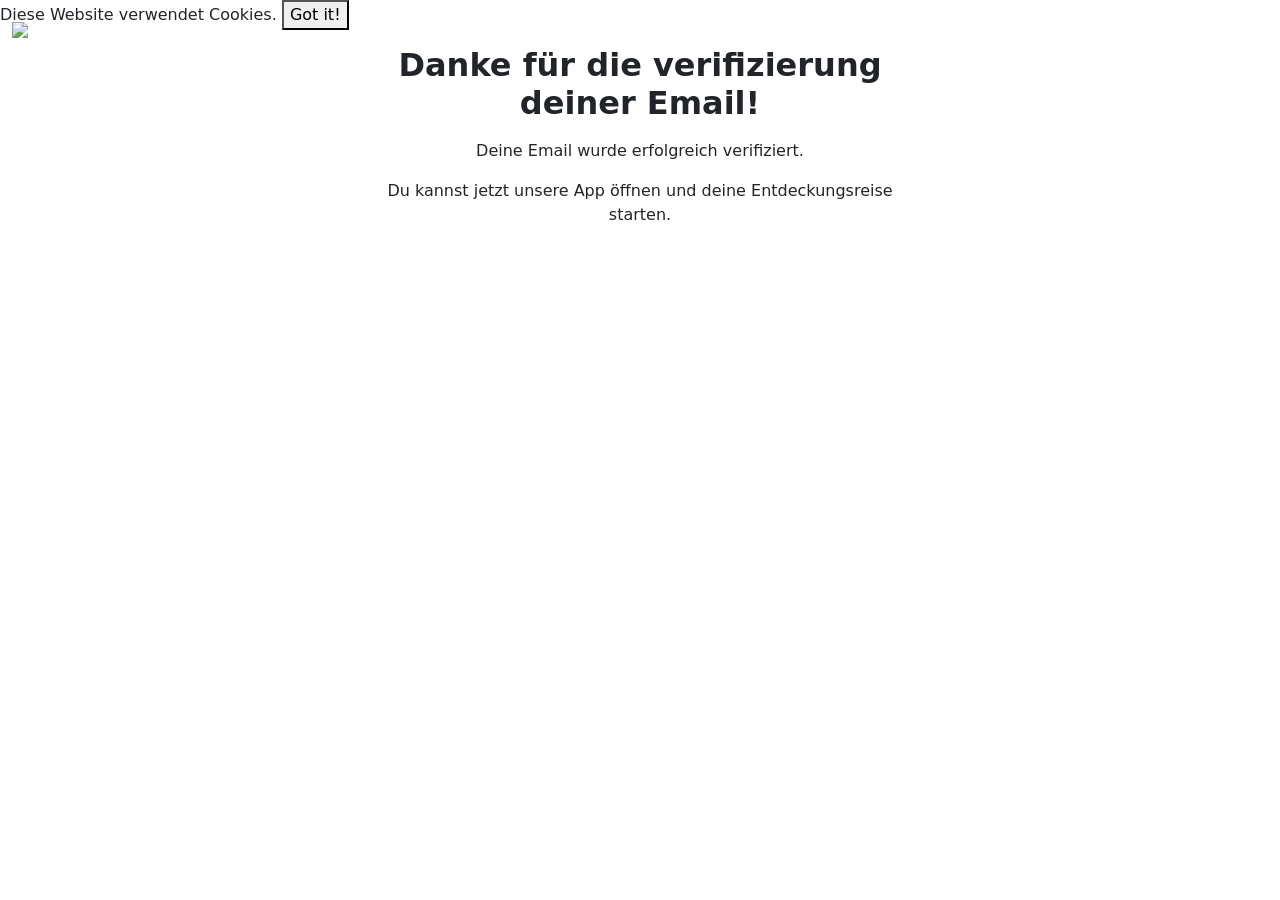
==== index.html @ 57340a86 "changed name" ====
<!DOCTYPE html>
<html>
<style>
    @media only screen and (min-width: 680px) {
        .hide-pc {
            display: none;
        }
    }
</style>

<head>
    <meta charset="utf-8" />
    <meta name="viewport" content="width=device-width, initial-scale=1, shrink-to-fit=no" />
    <meta name="description" content="verify email" />
    <meta name="author" content="Devcrud" />
    <title>Verifiziere deine Email</title>

    <!-- Latest Bootstrap 5.2 CSS from CDN -->
    <link href="https://cdn.jsdelivr.net/npm/bootstrap@5.2.0-beta1/dist/css/bootstrap.min.css" rel="stylesheet"
        integrity="sha384-0evHe/X+R7YkIZDRvuzKMRqM+OrBnVFBL6DOitfPri4tjfHxaWutUpFmBp4vmVor" crossorigin="anonymous" />

    <!-- Bootstrap styles -->
    <link rel="stylesheet" href="../assets/css/custom.css" />

    <!-- Styles -->
    <style>
        #registerbutton {
            display: block;
            margin: 0 auto;
            width: 30%;
            min-width: 230px;
            max-width: 300px;
        }

        .parallax-container {
            display: flex;
            flex-direction: column;
            align-items: center;
            justify-content: center;
        }

        .parallax-container-text {
            width: 80%;
            text-align: center;
            max-width: 550px;
        }

        .parallax-container-headline {
            font-size: 2rem;
            font-weight: 700;
            margin-bottom: 1rem;
            width: 90%;
            max-width: 600px;
            text-align: center;
        }
    </style>

    <!-- Appwrite -->
    <script src="https://cdn.jsdelivr.net/npm/appwrite@11.0.0" crossorigin="anonymous"></script>
    <script type="application/javascript">
        const { Client, Account } = Appwrite;
        try {
            const client = new Client();
            client
                .setEndpoint("https://cloud.appwrite.io/v1")
                .setProject("67486b6f0030cdb9f305");

            const account = new Account(client);

            const urlParams = new URLSearchParams(window.location.search);
            const userId = urlParams.get("userId");
            const secret = urlParams.get("secret");

            const promise = account.updateVerification(userId, secret);

            promise.then(
                function (error) {
                    console.log(error); // Failure
                }
            );
        } catch (error) {
            console.log(error); // Error
        }
    </script>

    <!-- Deep link -->
    <script src="js/deep-link.js"></script>
</head>

<body data-spy="scroll" data-target=".navbar" data-offset="40" id="verify">
    <!-- NavBar -->
    <nav class="navbar navbar-expand-lg fixed-top">
        <div class="container-fluid">
            <a class="navbar-brand" href="index.html">
                <img src="../assets/imgs/wegepaten_no_text_156.png" class="brand-img" />
            </a>
        </div>
    </nav>

    <!--cookie consent popup-->
    <div class="cookie-consent hide_cookie">
        <p class="cookie-consent__text">
            Diese Website verwendet Cookies.
            <button class="cookie-consent__button">Got it!</button>
        </p>
    </div>

    <!-- Background -->
    <div class="parallax-container">
        <h1 class="parallax-container-headline">
            Danke für die verifizierung deiner Email!
        </h1>
        <p class="parallax-container-text">
            Deine Email wurde erfolgreich verifiziert.
        </p>
        <p class="parallax-container-text">
            Du kannst jetzt unsere App
            öffnen und deine Entdeckungsreise starten. </p>
        <!-- Deep link button -->
        <p class="hide-pc">
            <a class="btn" id="registerbutton" href="wegepaten://launch" data-app="wegepaten://launch">
                <i>Zur App 🎉</i>
            </a>
        </p>
    </div>
</body>

</html>
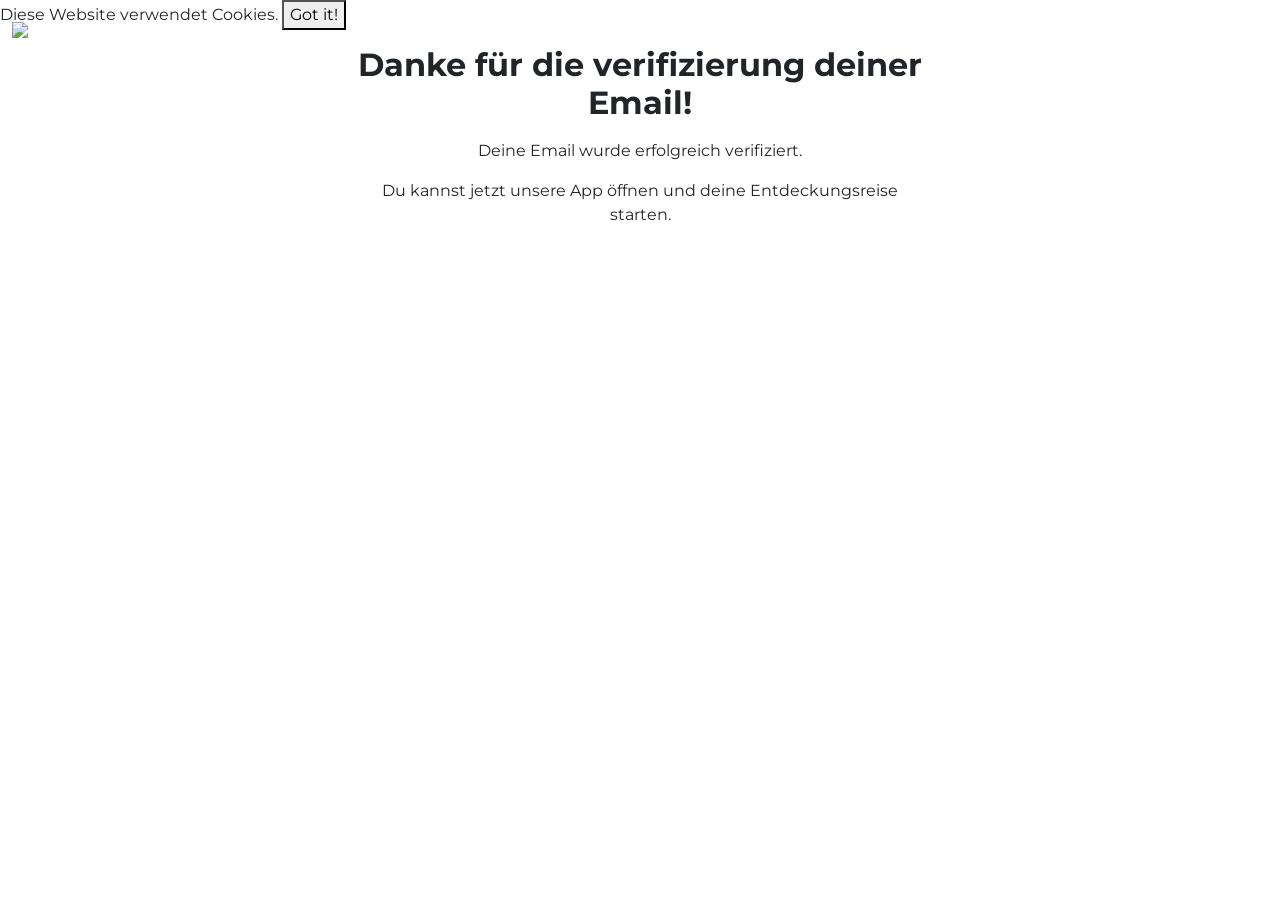
==== commit cd71eafb: "added css" ====
--- a/index.html
+++ b/index.html
@@ -20,7 +20,7 @@
         integrity="sha384-0evHe/X+R7YkIZDRvuzKMRqM+OrBnVFBL6DOitfPri4tjfHxaWutUpFmBp4vmVor" crossorigin="anonymous" />
 
     <!-- Bootstrap styles -->
-    <link rel="stylesheet" href="../assets/css/custom.css" />
+    <link rel="stylesheet" href="../custom.css" />
 
     <!-- Styles -->
     <style>
--- a/custom.css
+++ b/custom.css
@@ -0,0 +1,1028 @@
+@import url('https://fonts.googleapis.com/css?family=Montserrat');
+@import url('https://fonts.googleapis.com/css?family=Poppins');
+
+body {
+    font-family: "Montserrat";
+}
+
+html, body {
+    max-width: 100%;
+    overflow-x: hidden;
+}
+
+.btn-primary {
+    background-color:#fd7426 ;
+    border-color: #fd7426;
+    color:black;
+}
+
+.btn-primary:hover {
+    background-color: #fff;
+    border-color: #fd7426;
+    color: #495c5d;
+}
+
+.navbar-nav .nav-link.active {
+    color: #fd7426 !important;
+}
+
+.navbar-nav .nav-item {
+    padding-right: 0.5rem;
+}
+
+.edda-text{
+    font-family: "Montserrat";
+    font-weight: bold;
+    background: linear-gradient(
+            to right, #fd7427, #fd7427,
+             #0F4257, #0F4257);
+    background-clip: border-box;
+    -webkit-background-clip: text;
+    -webkit-text-fill-color: transparent;
+    font-size: 2rem;
+}
+#registerbutton{
+    position: relative;
+    z-index: 4;
+
+    padding: 15px 30px;
+    text-align: center;
+    text-transform: uppercase;
+    transition: 0.5s;
+    background-size: 200% auto;
+    color: white;
+    border-radius: 10px;
+    display: inline-block;
+    border: 0px;
+    font-weight: 700;
+    box-shadow: 0px 0px 14px -7px #f09819;
+    background-image: linear-gradient(45deg, #FF512F 0%, #F09819  51%, #FF512F  100%);
+    cursor: pointer;
+    user-select: none;
+    -webkit-user-select: none;
+    touch-action: manipulation;
+}
+
+#registerbutton:hover {
+  background-position: right center;
+  /* change the direction of the change here */
+  color: #fff;
+  text-decoration: none;
+}
+
+#registerbutton:active {
+  transform: scale(0.95);
+}
+
+.disclaimer-eddalaunch{
+    text-align: center;
+    font-family: "Poppins";
+    background-color: #ff3636;
+    font-size: 1.5em;
+    color: #fff;
+    box-shadow: 0px 0px 20px 20px rgba(73, 92, 93, 0.1);
+
+}
+
+
+.smartphone-pic{
+    height: 90vh;
+    width: auto;
+    padding-top: 10vh;
+
+}
+
+.smartphone-text{
+    padding-top: 20%;
+    padding-bottom: 20%;
+    padding-left: 10%;
+
+}
+
+
+
+.subtext-front{
+    font-family: "Montserrat";
+    font-weight: normal;
+    font-size: 1.5rem;
+    font-style: normal;
+    color: #495c5d;
+}
+
+.mainsubtext-front{
+    font-family: "Montserrat";
+    font-weight: normal;
+    font-size: 1rem;
+    font-style: oblique;
+    color: #495c5d;
+}
+
+.maintext-front{
+    font-family: "Poppins";
+    font-weight:bolder;
+    font-size: 3rem;
+    color: #495c5d;
+
+}
+
+#front-site{
+    background-image: linear-gradient(to top, white 0%, #DAE4E6 60%)
+}
+
+
+
+svg{
+    display: inline-block;
+    height: 100%;
+}
+
+.bedda {
+	background-image: url(../imgs/upper_image_newe.jpg);
+	background-repeat: no-repeat;
+    background-size: cover;
+    background-position-x: 43%;
+    background-position:center;
+    z-index: 2;
+}
+
+#second-explain-field{
+    max-width: 1400px;
+    margin-bottom: 5%;
+    border-radius: 5px;
+    box-shadow: 0px 0px 20px 20px rgba(73, 92, 93, 0.1);
+    /*background: #000428; /* fallback for old browsers */
+    /*background: -webkit-linear-gradient(to bottom, rgba(253, 116, 39, 1), rgba(253, 116, 39, .4)); /* Chrome 10-25, Safari 5.1-6 */
+    /*background: linear-gradient(to bottom, rgba(253, 116, 39, 1), rgba(253, 116, 39, .4)); /* W3C, IE 10+/ Edge, Firefox 16+, Chrome 26+, Opera 12+, Safari 7+ */
+}
+
+.left-explain{
+    padding: 10%;
+    padding-top: 25%;
+    padding-bottom: 25%;
+    font-family: "Montserrat";
+    font-size: 3rem;
+    font-style: normal;
+    text-align: center;
+    color: #495c5d;
+    z-index: 2;
+}
+
+.right-explain{
+    padding: 5%;
+
+    font-family: "Poppins";
+    font-size: 1rem;
+    font-style: normal;
+    text-align: left;
+    color: #495c5d;
+    max-width: 70%;
+    border-radius: 6px;
+   /* box-shadow: 2px 2px 2px 1px rgba(73, 92, 93, 0.6);*/
+    z-index: 2;
+    display: inline-block;
+    
+  
+}
+
+#right-explain{
+    display: flex;
+    justify-content: center;
+    align-items: center; 
+}
+
+#left-explain{
+    display: flex;
+    justify-content: center;
+    align-items: center; 
+}
+
+#rectimation-path{
+    stroke: #fd7427;
+    stroke-width: 15px;
+    stroke-linecap: round;
+    stroke-linejoin: round;
+    fill: transparent;
+    transition: fill 250ms;
+}
+
+#rectimation{
+    margin-top: 10vh;
+    margin-left:5%;
+    position: absolute;
+    width: 15rem;
+    height: 15rem;
+    z-index: 1;
+}
+
+
+
+#geotag-path{
+    stroke: #fd7427;
+    stroke-width: 5px;
+    stroke-linecap: round;
+    stroke-linejoin: round;
+    fill: transparent;
+    transition: fill 250ms;
+    top: 0 !important;
+}
+
+#third-explain-field{
+    max-width: 1400px;
+    margin-bottom: 5%;
+    display: flex;
+justify-content: center;
+align-items: center; 
+}
+
+#icon-cards{
+    background-color: #fff;
+    margin-left: 2%;
+    margin-right: 2%;
+    margin-top: 3%;
+    margin-bottom: 3%;
+    height: 55vh;
+    width: auto;
+    padding: 2%;
+    align-items: center;
+    border-radius: 5px;
+    box-shadow: 0px 0px 20px 20px rgba(73, 92, 93, 0.1);
+    max-height: 40vh;
+}
+
+#icons-home{
+    display: flex;
+    height: 8rem;
+    width: auto;
+    margin: 4vh;
+}
+
+#website-explain-animation-1{
+    height: 70vh;
+    width: auto;
+}
+
+#website-explain-animation-2{
+display: flex;
+justify-content: center;
+align-items: center; 
+}
+
+
+
+#st-explain-animation-text{
+    display: flex;
+    justify-content: center;
+    align-items: center;
+    font-family: "Montserrat";
+    font-size: 1.5rem;
+    font-style:normal;
+    font-weight: bold;
+    color:#495c5d;
+}
+
+#st-explain-animation-subtext{
+    padding-left: 2%;
+    padding-right: 2%;
+    font-family: "Poppins";
+    font-style: normal;
+    color:#495c5d;
+}
+
+@media  screen and (min-width: 1840px){
+
+    .line-container{
+        top: -30% !important;
+    }
+
+    .subtext-front{
+        font-family: "Montserrat";
+        font-weight: normal;
+        font-size: 2.5rem;
+        font-style: italic;
+        color: #495c5d;
+    }
+    
+    .mainsubtext-front{
+        font-family: "Montserrat";
+        font-weight: normal;
+        font-size: 1.5rem;
+        font-style: oblique;
+        color: #495c5d;
+    }
+    
+    .maintext-front{
+        font-family: "Poppins";
+        font-weight: bolder;
+        font-size: 3.5rem;
+        color: #495c5d;
+    }
+
+}
+    
+
+
+@media screen and (min-width:900.1px) {
+
+    .line-container{
+        position:absolute;
+        top: -5%;
+        width: 100%;
+        height: 100%;
+        text-align: center;
+        overflow: hidden;
+        z-index: 3;
+        display: flex;
+        justify-content: center;
+        align-items: center; 
+    }
+
+
+    .text-in-pic {
+        transform: rotate(-4deg);
+        text-align: center;
+        position: relative;
+        display: block;
+        min-height: 20vh;
+        font-family:"Poppins";
+        font-weight: bold;
+        color: #fff;
+        top: -40px;
+        font-size: 4em;
+    }
+
+
+
+
+    #explain-animation-container{
+        height: 80vh;
+        padding-top: 0%;
+        display: flex;
+        justify-content: center;
+        align-items: center; 
+    }
+   /* .world-map {
+        background-position: center center;
+        background-image: url(../imgs/world_map.png);
+        background-repeat: no-repeat;
+        background-size: calc(110vw/2)
+    }*/
+}
+
+@media screen and (max-width:900px){
+
+    .line-container{
+        position:absolute;
+        top: 20%;
+        left: -40%;
+        width: 80%;
+        height: 80%;
+        text-align: center;
+        overflow: hidden;
+        z-index: 3;
+    }
+
+    .smartphone-text{
+        padding-top: 20% !important;
+        padding-bottom: 0% !important;
+        text-align: center;
+        padding-left: 3% !important;
+        padding-right: 3% !important;
+    }
+
+    .smartphone-pic{
+        height: auto !important;
+        max-width: 99%;
+        padding-top: 0 !important;
+    }
+
+    .bedda {
+        background-size: 280%;
+        background-position-x: 42%;
+    }
+
+    #st-explain-animation-text{
+        font-size: 1.5rem !important;
+        padding: 5%;
+    }
+
+    #website-explain-animation-1{
+        height: 60vh !important;
+        width: auto;
+    }
+
+    #rectimation{
+        margin-top: 0 !important;
+        margin-left:1% !important;
+        width: 8rem !important;
+        height: 8rem !important;
+    }
+
+    .left-explain{
+        padding: 5% !important;
+        padding-top: 2% !important;
+        padding-bottom: 2% !important;
+    }
+
+    .smartphone-image{
+
+        background-size: 30vh !important;
+    }
+
+    #edda-explain{
+        height: 69% !important;
+
+    }
+
+    .row{
+        height: 100%;
+    }
+
+    #explain-animation-container{
+        height: 60vh;
+        padding-top: 0%;
+        display: flex;
+        justify-content: center;
+        align-items: center; 
+    }
+    
+    .text-in-pic {
+        transform: rotate(-4deg);
+        text-align: center;
+        position: relative;
+        display: block;
+        font-family:"Poppins";
+        font-weight: bold;
+        color: #fff;
+        top: -40px;
+        font-size: xx-large;
+    }
+
+    .catcher-container {
+        min-height: 85vh !important;
+        }
+
+    .disclaimer-eddalaunch{
+        font-size: 1em !important;
+    }
+
+    #icons-home{
+        margin: 2vh !important;
+    }
+
+    
+    }
+
+#edda-explain{
+    position: relative;
+
+    width: auto;
+    height: 90vh;
+
+
+}
+
+
+
+
+.edda3d {
+	background-image: url(../imgs/edda_3d.jpg);
+	background-position: bottom center;
+	background-repeat: no-repeat;
+	background-size:cover;
+	background-attachment:fixed;
+}
+
+
+.triangle-topleft {
+    min-height: 14vh;
+    background: linear-gradient(-184deg, #fff 50%, rgba(255, 0, 0, 0) 0%);
+}
+
+.triangle-bottomright {
+    transform: rotate(180deg);
+    min-height: 14vh;
+    margin-bottom: -3vh;
+    background: linear-gradient(-184deg, #fff 50%, rgba(255, 0, 0, 0) 0%);
+}
+
+.triangle-topblue {
+    transform: rotate(180deg);
+    min-height: 14vh;
+    background: linear-gradient(-184deg, #D0DDDE 50%, rgba(255, 0, 0, 0) 0%);
+}
+
+
+
+.image-container {
+    max-height:600px;
+    max-width: 600px;
+    /* overflow:hidden; */
+    position: absolute;
+    margin-left: calc((100vw/4) * -1);
+    /* clip: rect(0px,60px,200px,0px); */
+  }
+
+  #catcher-video {
+    position: absolute;
+    left: 0;
+    width: 100%;
+    z-index: -1;
+  }
+
+
+
+
+
+
+.navbar-brand .brand-img {
+    width: 45px;
+    margin: -0.3125rem 0;
+}
+
+#catcher-video {
+    width: 100vw;
+    height: 100vh;
+    object-fit: cover;
+    position: absolute;
+    left: 0;
+    z-index: -1;
+}
+
+
+header#home > .container {
+    padding: 20px;
+}
+
+
+
+.contact-form {
+    margin: 10px;
+}
+
+
+
+.form-group {
+    margin: 0.4rem;
+}
+
+#registerform{
+    padding: 10%;
+}
+
+.catcher-container {
+
+min-height: 100vh;
+}
+
+.infos {
+    display: flex;
+
+}
+
+.ti-angle-down {
+    bottom: 2%;
+    width: 100%;
+    text-align: center;
+}
+.ti-angle-down:hover {
+    transition-duration: 300ms;
+    transition-timing-function: ease-in-out;
+    bottom: 3%;
+}
+
+/* edda supporter page */
+
+.headertext{
+    font-family: "Montserrat";
+    font-weight: bold;
+    font-size:xx-large;
+    margin-top:8vh;
+    padding: 2vh;
+    color: #495c5d;
+    background-color: #fff;
+}
+
+
+#supporter-explain {
+    font-family: "Poppins";
+    padding: 7%;
+    
+}
+
+#left-text{
+    border-left: #495c5d 2px solid;
+}
+
+
+
+
+
+@media screen and (min-width:900.1px) {
+    #supporter-video {
+        width: 100vw;
+        height: 35vh;
+        object-fit: cover;
+        position: absolute;
+        top: 12vh;
+        left: 0;
+        z-index: -1;
+    }
+
+    #supporter-explain{
+        padding-top: 33vh;
+    }
+
+    .supporter-button{
+        text-align: left;
+    }
+
+
+}
+
+@media screen and (max-width:900px){
+    #supporter-video {
+        width: 100%;
+        height: 20vh;
+        object-fit: cover;
+        position: absolute;
+        top: 12vh;
+        left: 0;
+        z-index: -1;
+    }
+
+    #supporter-explain{
+        padding-top: 18vh;
+    }
+
+    .supporter-button{
+        text-align: center;
+    }
+
+}
+
+
+
+.card {
+    position: relative;
+    /*make width and height 400px to fix the graphic bug of the link buttons in the card details*/
+    width: auto;
+    height: auto;
+    background: #000;
+}
+.card .image {
+    width: 100%;
+    height: 100%;
+    overflow: hidden;
+}
+.card .image img {
+    width: 100%;
+    transition: .5s;
+}
+.card:hover .image img {
+    opacity: .5;
+    transform: translateX(30%);/*100%*/
+}
+.card .details {
+    position: absolute;
+    top: 0%;
+    left: 0%;
+    width: 65%;/*100%*/
+    height: 100%;
+    background: #fd7427;
+    transition: .5s;
+    transform-origin: bottom;
+    transform: perspective(2000px) rotateY(-90deg);
+}
+.card:hover .details {
+    transform: perspective(2000px) rotateY(0deg);
+}
+.card .details .center {
+    padding: 20px;
+    text-align: center;
+    background: #fff;
+    position: absolute;
+    top: 50%;
+    transform: translateY(-50%);
+}
+.card .details .center h1 {
+    margin: 0;
+    padding: 0;
+    color: #ff3636;
+    line-height: 20px;
+    font-size: 20px;
+    text-transform: uppercase;
+}
+.card .details .center h1 span {
+    font-size: 14px;
+    color: #262626;
+}
+.card .details .center p {
+    margin: 10px 0;
+    padding: 0;
+    color: #262626;
+}
+.card .details .center ul {
+    margin: 10px auto 0;
+    padding: 0;
+    display: table;
+}
+.card .details .center ul li {
+    list-style: none;
+    margin: 0 5px;
+    float: left;
+}
+.card .details .center ul li a {
+    display: block;
+    background: #262626;
+    color: #fff;
+    width: 30px;
+    height: 30px;
+    line-height: 30px;
+    text-align: center;
+    transform: .5s;
+}
+.card .details .center ul li a:hover {
+    background: #ff3636;
+}
+
+
+/* edda supporter werden - page */
+
+.headersubtext{
+    font-family: "Poppins";
+    font-weight:thin;
+    font-size:large;
+    padding: 2vh;
+    color: #495c5d;
+}
+
+#advantages{
+    background-color: #fd7427;
+    font-size: large;
+    font-family: "Poppins";
+    text-align: center;
+    border-radius: 9vw;
+    color: #fff;
+
+    box-shadow: 0 0 0 4px #fff;
+}
+
+.line {
+    padding-top: 2vh;
+    border-bottom: 2px solid #495c5d;
+  }
+
+  .formsubtext{
+      font-family: "Poppins";
+      font-weight:lighter;
+      font-size:xx-large;
+      font-style: italic;
+      margin-top: 3vh;
+      padding: 2vh;
+      color: #495c5d;
+
+  }
+  
+
+  /*behind edda - page*/
+
+  .wrap-layer{
+    position: relative;
+  }
+
+  .wrap-layer2{
+    position: relative;
+    z-index: 4;
+  }
+
+  .background-layer{
+    position: absolute;
+    top: 2vh;
+    z-index: 1;
+    left: 7vh;
+  }
+
+  .background-layer2{
+    position: absolute;
+    top: 60vh;
+    z-index: 1;
+    right: 7vh;
+  }
+
+  .background-layer3{
+    position: absolute;
+    top: 76vh;
+    right: 7vh;
+    z-index: 1;
+  }
+
+
+
+  @media screen and (min-width:900.1px) {
+
+  .block1{
+    background-color: rgba(73, 92, 93, .6);
+      border-color: #fff;
+      border-radius: 5px;
+      border-style: solid;
+      color: #fff;
+      font-family: "Poppins";
+      text-align: left;
+      font-weight: normal;
+      font-size: normal;
+
+      margin-left: 25px;
+      max-width: 40%;
+      max-height: 150px;
+      padding: 10px;
+  }
+
+  #explain-animation-container{
+    height: 100vh;
+    display: flex;
+    justify-content: center;
+    align-items: center; 
+  }
+
+  .peoplepic{
+    background-image: url(../imgs/people.jpeg);
+    background-position: center center;
+    background-repeat: no-repeat;
+    background-size:cover;
+    background-attachment:absolute;
+    height: 200px;
+    display: flex;
+
+    align-items: center;
+
+}
+
+.europetext{
+    vertical-align: middle;
+    font-family: "Poppins";
+    font-size: larger;
+    font-weight: normal;
+    padding: 2vh;
+    color:#495c5d;
+    margin-right: 50%;
+ 
+}
+
+
+}
+
+@media screen and (max-width:900px){
+
+    .block1{
+        background-color: rgba(73, 92, 93, .6);
+        border-color: #fff;
+        border-radius: 5px;
+        border-style: solid;
+        color: #fff;
+        font-family: "Poppins";
+        text-align: left;
+        font-weight: normal;
+        font-size:small;
+        margin: auto;
+        background-position-y:center; 
+        max-height: 150px;
+        max-width: 90%;
+        padding: 5px;
+
+
+    }
+
+    .peoplepic{
+        background-image: url(../imgs/people.jpeg);
+        background-position: center center;
+        background-repeat: no-repeat;
+        background-size:cover;
+        background-attachment:absolute;
+        height: 200px;
+        display: table-cell;
+        vertical-align: middle;
+    }
+
+    .europetext{
+        vertical-align: middle;
+        font-family: "Poppins";
+        font-size: larger;
+        font-weight: normal;
+        padding: 2vh;
+        color:#495c5d;
+        margin-right: 20%;
+        margin-top: 30%;
+    }
+
+    .background-layer2{
+        right: 0vh !important;
+        top: 116vh !important;
+      }
+    
+      .background-layer3{
+        right:0vh !important;
+        top: 136vh !important;
+      }
+
+}
+
+#block2{
+    text-align: center center;
+    height:30%;
+    padding:5%;
+    font-family: "Poppins";
+    font-weight: lighter;
+    color: #495c5d;
+
+}
+
+#block3{
+    background-color: #495c5d;
+    color: #fff;
+    font-family: "Montserrat";
+    padding: 15px;
+    border-radius: 3px;
+}
+
+.square{
+    width: 3vw;
+    height: 3vw;
+    background-color: #fd7427;
+    right: 0vw;
+    display: block;
+    position: relative;
+    margin: auto;
+    transform: rotate(45deg);
+}
+
+#block4{
+    /*position: center center;*/
+    margin: auto 0 auto 0;
+
+}
+
+#block4text{
+    font-family: "Montserrat";
+    color: #495c5d;
+}
+
+.europe{
+    margin-top: 10px;
+    background-image: url(../imgs/world_map_in_europe.png);
+    background-size: cover;
+    background-position: center ;
+    background-repeat: no-repeat;
+    display: table-cell;
+    vertical-align: middle;
+
+    height: 74vh;
+    
+}
+
+
+.bigger-text {
+    font-size: 1.4em;
+    font-weight: bold;
+}
+
+.behindedda3d{
+    background-image: url(../imgs/edda_3d.jpg);
+    background-size: cover;
+    background-position: center;
+    background-repeat: no-repeat;
+    height: 30%;
+    background-attachment: fixed;
+
+}
+
+#edda3dleft{
+    font-size: 1.5em;
+    font-family: "Poppins";
+    text-align: center;
+    color: #fff;
+    padding: 8px;
+}
+
+#edda3dright{
+    font-size: 1.1em;
+    font-family: "Poppins";
+    color: #fff;
+    padding-top: 10%;
+    padding-bottom: 10%;
+    padding-right: 5%;
+    padding-left: 5%;
+}
+
+#edda3ddarken{
+    background-color: rgba(0, 0, 0, .3);
+}
+
+/*contact - page */
+
+.subtext{
+    font-family: "Montserrat";
+    font-size: 1.2em;
+    font-style: italic;
+    padding: 2vh;
+    color: #495c5d;
+}
